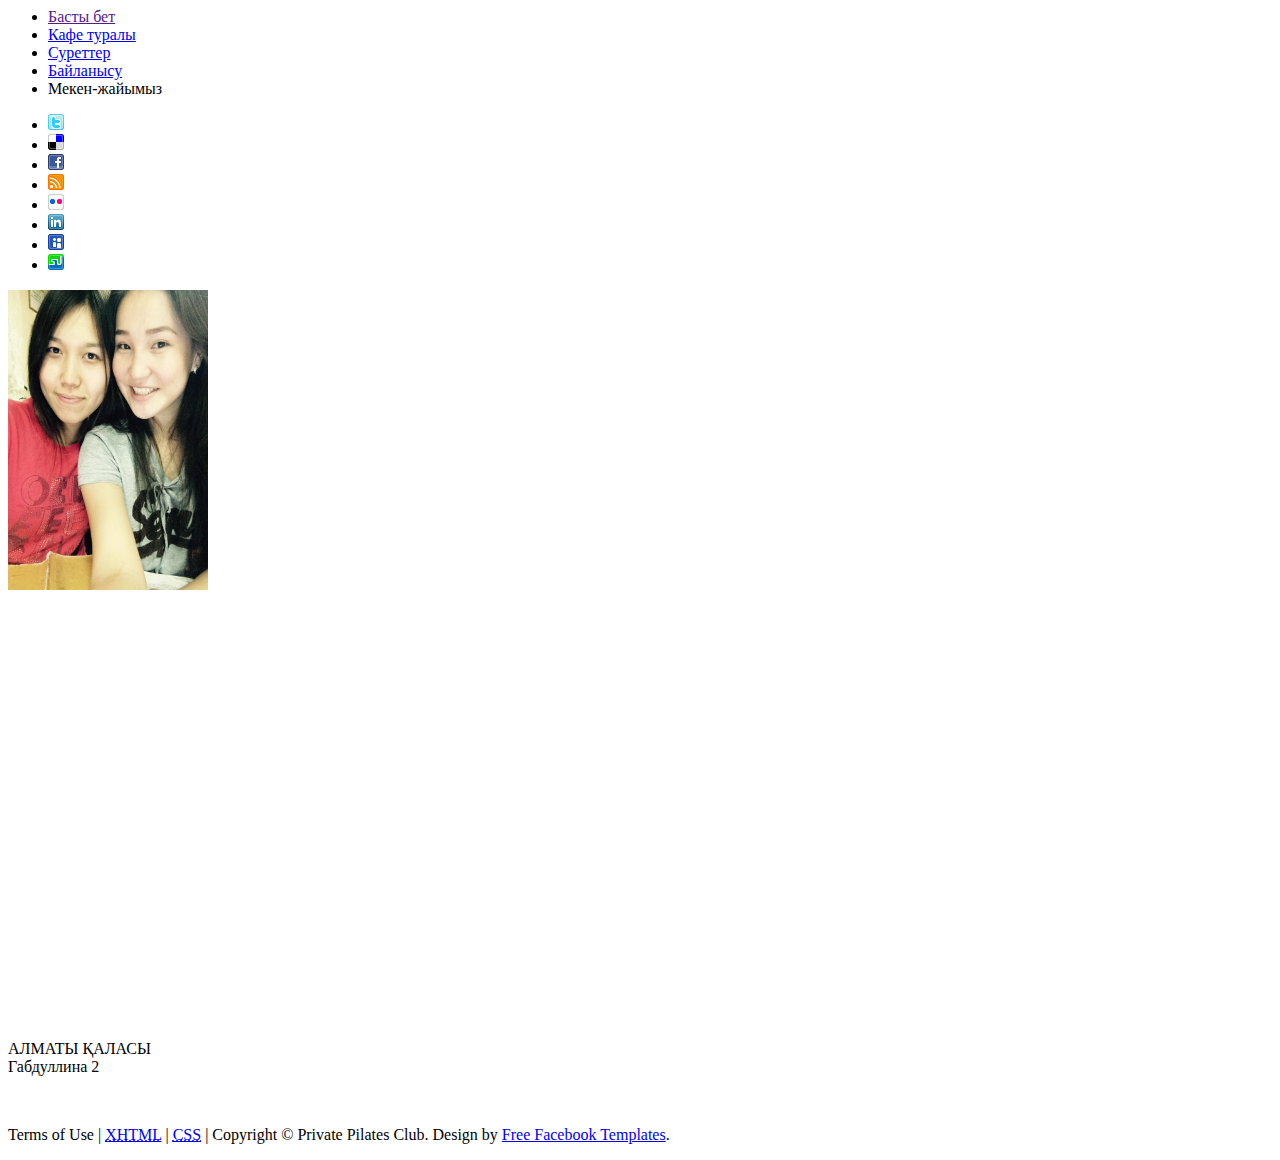
==== adres.html @ d09344a2 "daiyn site" ====
<!DOCTYPE >
<html >
<head>
    <meta http-equiv="Content-Type" content="text/html; charset=utf-8" />
    <title>FariDin</title>
    <link href="ad.css" rel="stylesheet" type="text/css" />
</head>
<body>
<!-- begin #container -->
<div id="container">
    <!-- begin #header -->
    <div id="header">
        <div class="headerTop">
            <div class="menu">
                <ul>
                    <li id="bas.html"><a href="">Басты бет</a></li>
                    <li><a href="cafe.html"> Кафе туралы</a></li>
                    <li><a href="menu.html">Суреттер</a></li>
                    <li><a href="https://vk.com/im">Байланысу</a></li>
                    <li>Мекен-жайымыз</a></li>
                </ul>
            </div>
            <div class="icons">
                <ul class="icons">
                    <li><a href="https://twitter.com/?lang=ru"><img src="images/twitter.png" alt="" /></a></li>
                    <li><a href="https://del.icio.us/"><img src="images/delicious.png" alt="" /></a></li>
                    <li><a href="https://www.facebook.com/"><img src="images/facebook.png" alt="" /></a></li>
                    <li><a href="https://thefeed.com/"><img src="images/feed.png" alt="" /></a></li>
                    <li><a href=""><img src="images/flickr.png" alt="" /></a></li>
                    <li><a href=""><img src="images/linkedin.png" alt="" /></a></li>
                    <li><a href=""><img src="images/myspace.png" alt="" /></a></li>
                    <li><a href=""><img src="images/stumble.png" alt="" /></a></li>
                </ul>
            </div>
            <div class="clearfloat"></div>

            <!-- end #header -->
            <!-- begin #sidebar1 -->
            <div id="sidebar1">
                <div class="picBox">
                    <div class="picBoxImage"><img src="images/111.jpg" width="200" height="300" alt="" /></div>


                    <div class="clearfloat"></div>
                </div>
                <div class="picBox">
                    <div class="clearfloat"></div>
                </div>
            </div>
            <!-- end #sidebar1 -->
            <!-- begin #mainContent -->
            <div id="mainContent">
                <iframe src="https://www.google.com/maps/embed?pb=!1m14!1m12!1m3!1d5813.491047107862!2d76.9346885!3d43.2357948!2m3!1f0!2f0!3f0!3m2!1i1024!2i768!4f13.1!5e0!3m2!1sru!2skz!4v1507174424502" width="600" height="450" frameborder="0" style="border:0" allowfullscreen></iframe>

                <br > АЛМАТЫ ҚАЛАСЫ<br /> Габдуллина 2
               <br>
                </p>


            </div>
            <!-- end #mainContent -->
            <!-- This clearing element should immediately follow the #mainContent div in order to force the #container div to contain all child floats --><br class="clearfloat" />
            <!-- begin #footer -->
            <div id="footer">
                <p>
                    Terms of Use | <a title="This page validates as XHTML 1.0 Strict" href="http://validator.w3.org/check/referer" class="footerLink"><abbr title="eXtensible HyperText Markup Language">XHTML</abbr></a> |
                    <a title="This page validates as CSS" href="http://jigsaw.w3.org/css-validator/check/referer" class="footerLink"><abbr title="Cascading Style Sheets">CSS</abbr></a>  |  Copyright &copy; Private Pilates Club. Design by <a href="http://www.fbpager.com">Free Facebook Templates</a>.
                </p>
            </div>
            <!-- end #footer -->
        </div>
        <!-- end #container -->
</body>
</html>
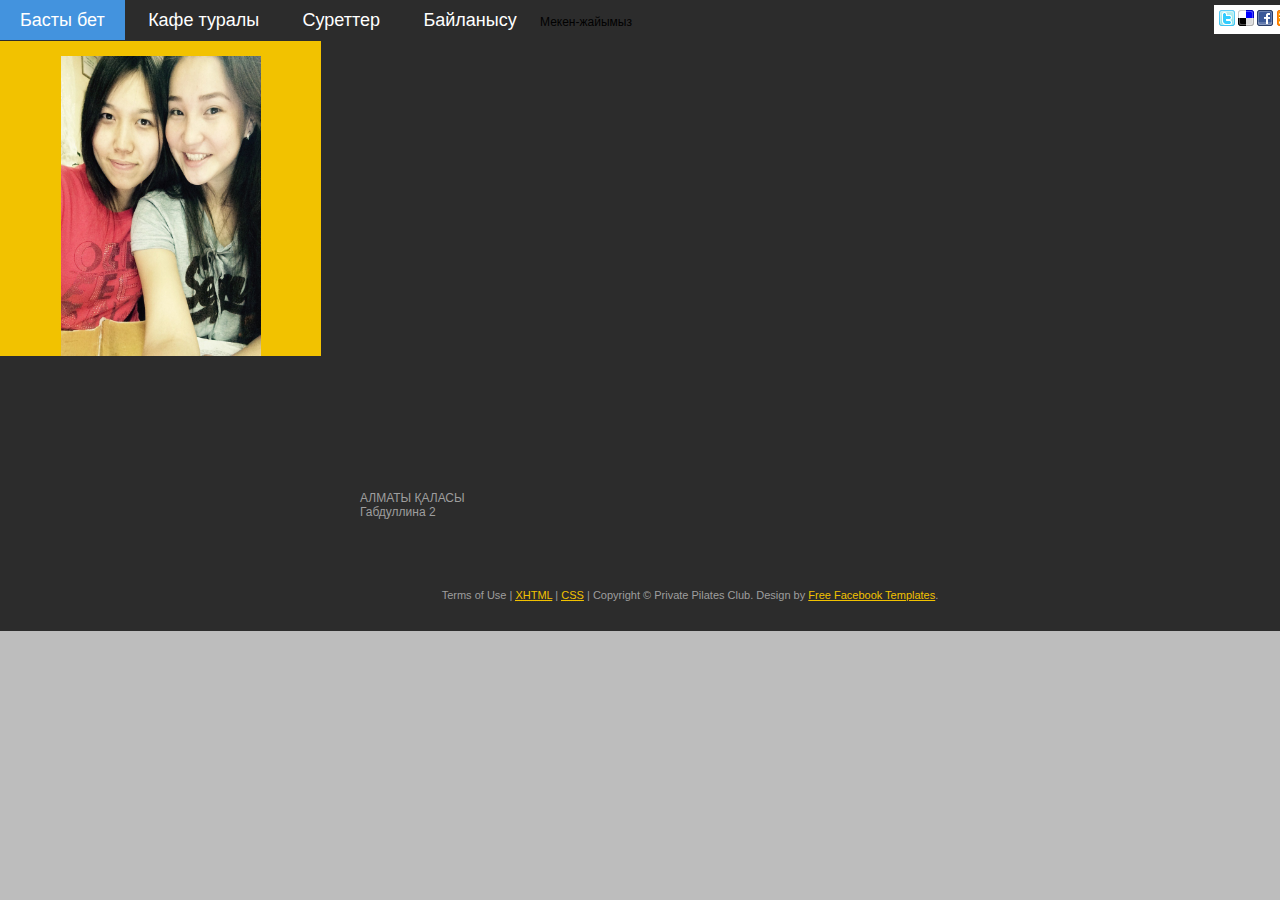
==== commit fd724270: "Katemdi durystadym." ====
--- a/adres.html
+++ b/adres.html
@@ -3,7 +3,7 @@
 <head>
     <meta http-equiv="Content-Type" content="text/html; charset=utf-8" />
     <title>FariDin</title>
-    <link href="ad.css" rel="stylesheet" type="text/css" />
+    <link href="css/ad.css" rel="stylesheet" type="text/css" />
 </head>
 <body>
 <!-- begin #container -->
--- a/css/ad.css
+++ b/css/ad.css
@@ -0,0 +1,179 @@
+* {
+	margin:0;
+	padding:0;
+}
+body  {
+	font-family:Arial, Helvetica, sans-serif;
+	font-size:12px;
+	background:#BDBDBD;
+	color:#010101;
+}
+img {
+	border:0;
+}
+a {
+	color:#4393de;
+	font-size:12px;
+	text-decoration:underline;
+}
+a:hover {
+	color:#4393de;
+	font-size:12px;
+	text-decoration:none;
+}
+h1 {
+	font-family:tahoma, arial;
+	font-size:24px;
+	font-weight:bold;
+	color:#4393de;
+}
+
+
+
+#container {
+	width: 1380px;
+
+	margin: 0 auto;
+
+}
+.headerTop {
+	background:#2c2c2c;
+}
+.menu {
+	float:left;
+}
+.menu ul {
+	padding:10px 0;
+	margin:0;
+}
+.menu li {
+	list-style:none;
+	display:inline;
+	padding:0;
+}
+.menu a {
+	color:#ffffff;
+	font-size:18px;
+	text-decoration:none;
+	padding:10px 20px;
+}
+.menu a:hover {
+	color:#ffffff;
+	font-size:18px;
+	background:#4393de;
+	text-decoration:none;
+}
+.menu #active a {
+	color:#ffffff;
+	font-size:18px;
+	background:#4393de;
+	text-decoration:none;
+}
+.icons {
+	float:right;
+	background:#FFFFFF;
+	margin:5px;
+}
+.icons li {
+	list-style:none;
+	display:inline;
+}
+.headerPics {
+	background:#413503;
+	height:337px;
+	margin:20px 0;
+}
+.headerBox1 {
+	width:218px;
+	float:left;
+	padding:10px;
+}
+.headerBox1 ul {
+	padding:10px 0 0 0;
+}
+.headerBox1 li {
+	list-style:none;
+	font-size:12px;
+	color:#dad6d1;
+	background:url(images/p.png) no-repeat left 5px;
+	padding:3px 0 3px 15px;
+}
+.headerBox2 {
+	width:400px;
+	background:#baa280;
+	margin:0 507px 0 250px;
+	min-height:337px;
+}
+.headerBox2 .logo {
+	padding:40px 0 0 40px;
+}
+.headerBox2 p {
+	font-family:Arial, Helvetica, sans-serif;
+	font-size:18px;
+	color:#FFFF00;
+	padding:20px 40px 0 40px;
+}
+.headerBox3 {
+
+	float:right;
+
+	padding:50px 60px  100px;
+}
+#sidebar1 {
+	float: left;
+	width: 321px;
+}
+.picBox {
+	background:#f2c200;
+	margin:0 0 20px 0;
+}
+.picBoxImage {
+	text-align:center;
+
+}
+.picBoxButton {
+	float:right;
+	padding:0 15px 15px 0;
+}
+.picBox img {
+	padding:15px 0 0 0;
+}
+.picBox p {
+	padding:20px 15px 10px 15px;
+}
+#mainContent {
+	margin: 0 0 0 360px;
+	color:#9e9e9e;
+}
+.picRight {
+	float:right;
+	padding:0 0 15px 20px;
+}
+#mainContent p {
+	padding:10px 0 30px 0;
+}
+#footer {
+	background:#2c2c2c;
+	color:#9e9e9e;
+	padding:30px 0;
+	font-size:11px;
+}
+#footer p {
+	text-align:center;
+}
+#footer a {
+	color:#f2c200;
+	text-decoration:underline;
+	font-size:11px;
+}
+#footer a:hover {
+	color:#f2c200;
+	text-decoration:none;
+	font-size:11px;
+}
+.clearfloat { /* this class should be placed on a div or break element and should be the final element before the close of a container that should fully contain a float */
+	clear:both;
+    height:0px;
+    font-size: 10px;
+    line-height: 0px;
+}